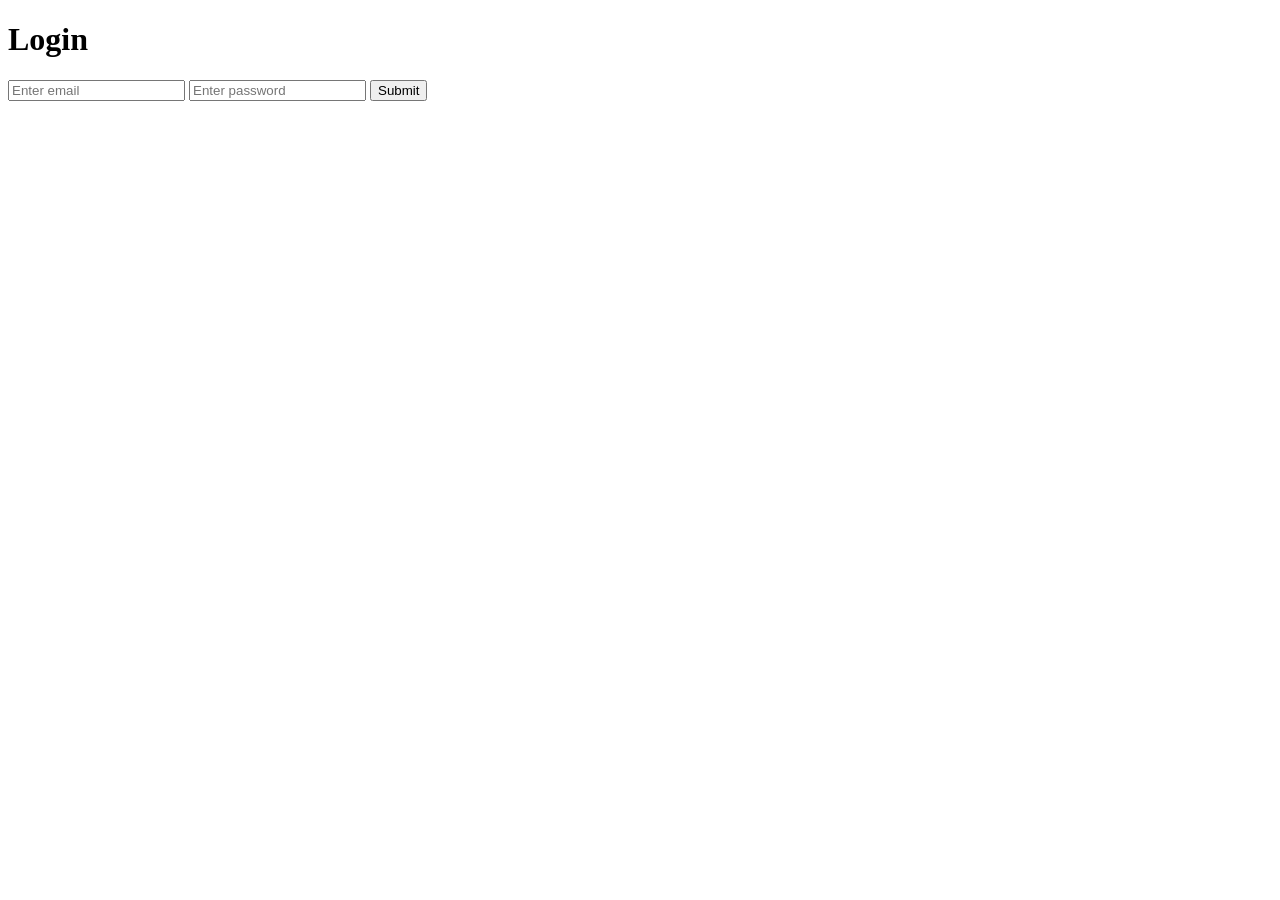
==== index.html @ 490df489 "Changed folder structure (Moved index.html to the root of the repository)" ====
<!DOCTYPE html>
<html lang="en">

<head>
    <meta charset="UTF-8">
    <meta name="viewport" content="width=device-width, initial-scale=1.0">
    <title>Login</title>
    <link rel="stylesheet" href="loginStyle.css">
</head>

<body>
    <div class="login">
        <h1>Login</h1>
        <form action="#" class="form">
            <input type="email" name="email" id="userEmail" placeholder="Enter email">
            <input type="password" name="password" id="password" placeholder="Enter password">
            <button type="submit">Submit</button>
        </form>
    </div>

    <script src="loginJS.js"></script>
</body>

</html>
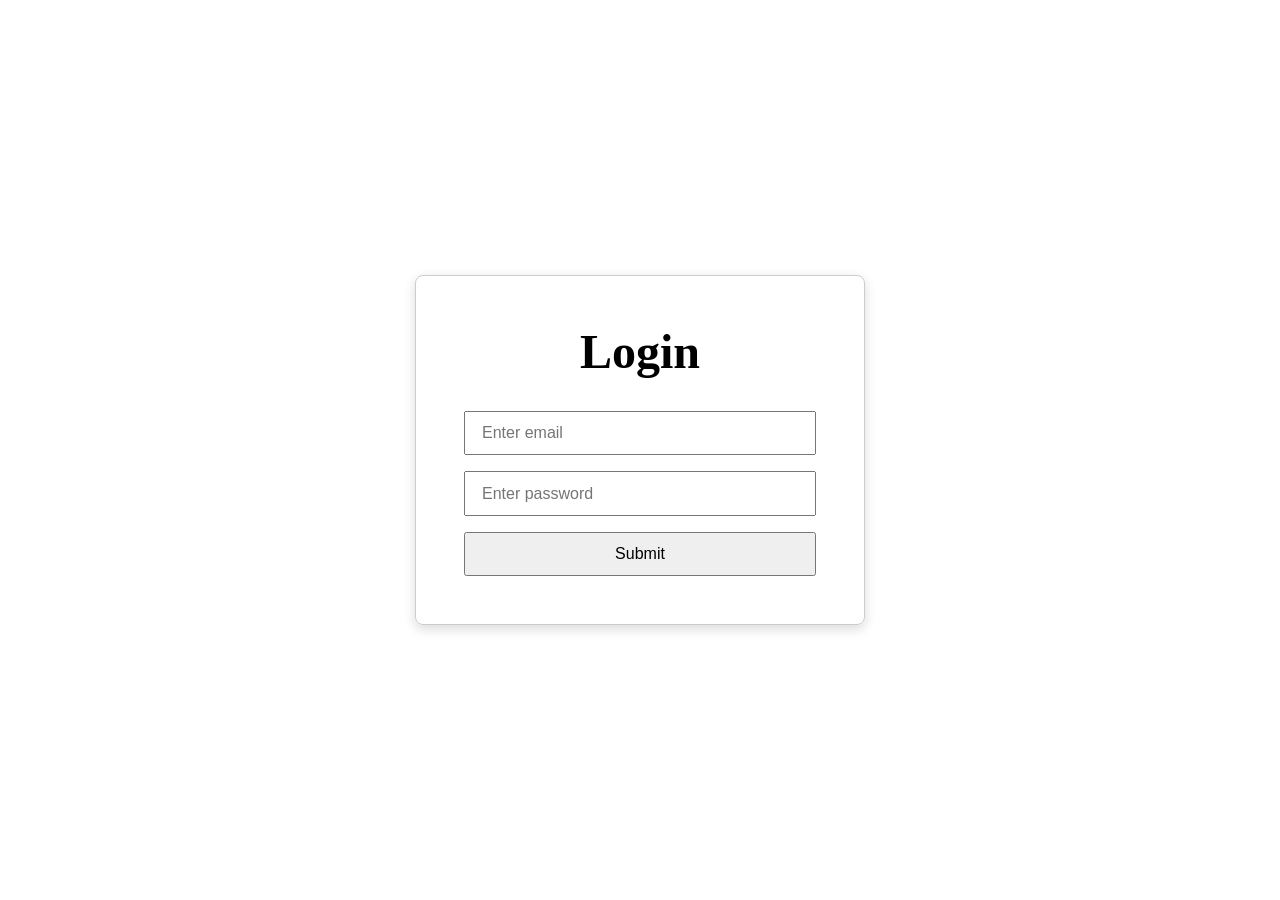
==== commit f753b865: "Chnaged files locations inside index.html" ====
--- a/index.html
+++ b/index.html
@@ -5,7 +5,7 @@
     <meta charset="UTF-8">
     <meta name="viewport" content="width=device-width, initial-scale=1.0">
     <title>Login</title>
-    <link rel="stylesheet" href="loginStyle.css">
+    <link rel="stylesheet" href="login/loginStyle.css">
 </head>
 
 <body>
@@ -18,7 +18,7 @@
         </form>
     </div>
 
-    <script src="loginJS.js"></script>
+    <script src="login/loginJS.js"></script>
 </body>
 
 </html>
--- a/login/loginStyle.css
+++ b/login/loginStyle.css
@@ -0,0 +1,43 @@
+* {
+    margin: 0;
+    padding: 0;
+    box-sizing: border-box;
+}
+
+body {
+    /* background: #0d0a2d;
+    color: white; */
+    height: 100vh;
+    display: flex;
+    justify-content: center;
+    align-items: center;
+}
+
+.login {
+    width: 100%;
+    max-width: 450px;
+    border: 1px solid #ccc;
+    border-radius: 8px;
+    box-shadow: 0 4px 12px rgba(0, 0, 0, 0.15);
+    padding: 3rem;
+}
+
+.form {
+    display: flex;
+    flex-direction: column;
+    gap: 1rem;
+    width: 100%;
+}
+
+.login h1 {
+    font-size: 3rem;
+    text-align: center;
+    margin-bottom: 2rem;
+}
+
+.form input,
+.form button {
+    padding: .7rem 1rem;
+    font-size: 1rem;
+    width: 100%;
+}
